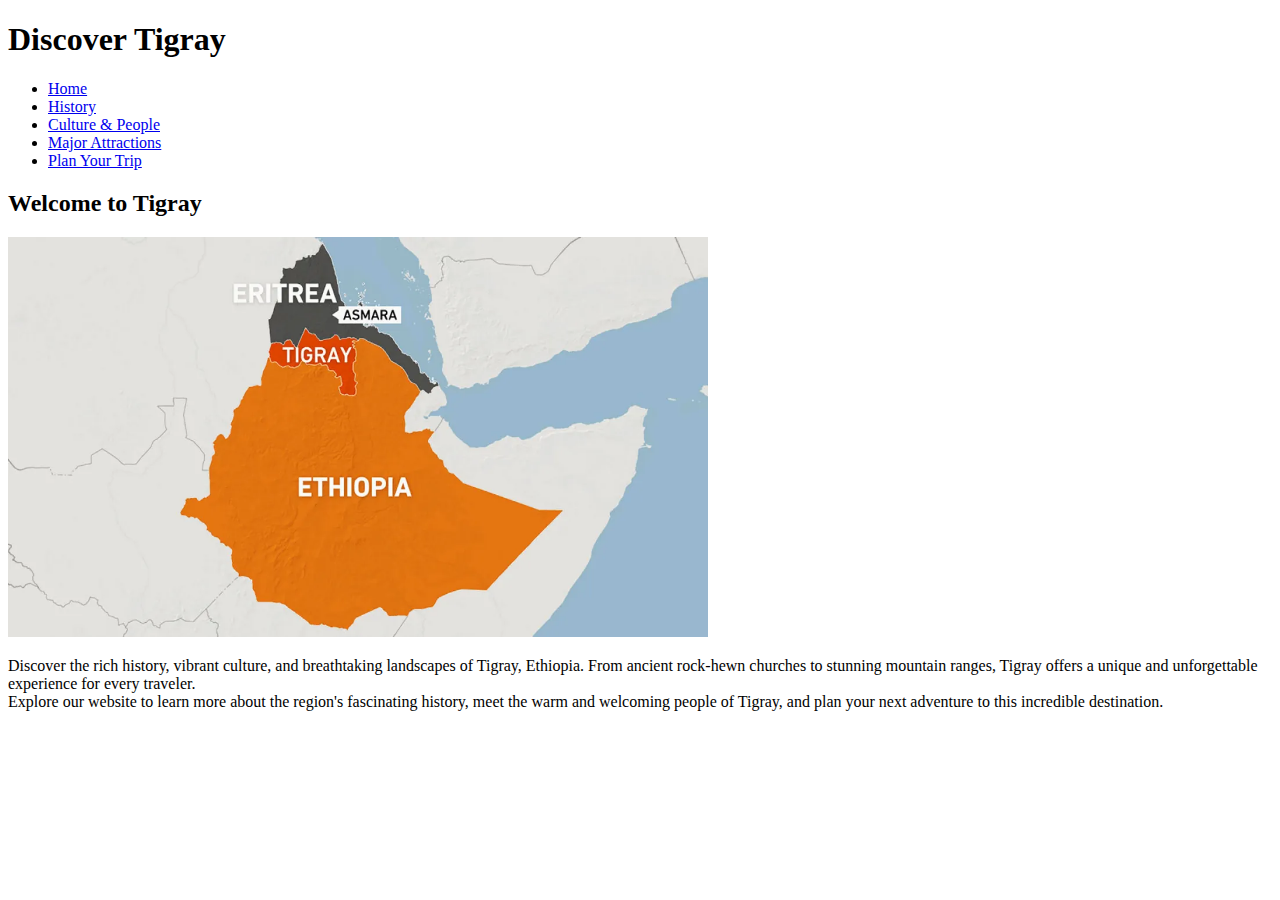
==== index.html @ f46b5eaf "Update index.html" ====
<!DOCTYPE html>
<html lang="en">
<head>
    <title>Index</title>
    <meta charset="utf-8">
    <meta name="viewport" content="width=device-width, initial-scale=1.0">
    <meta name="description" content="Discover Tigray - A website that showcases the rich history, culture, and attractions of Tigray, Ethiopia. Plan your trip to explore one of the most ancient civilizations in the world.">
    <meta name="keywords" content="Tigray, Ethiopia, History, Culture, People, Attractions, Axumite Kingdom, Travel, Discover Tigray">
    <meta name="author" content="Mahalet Zeruesenay">
</head>
<body>

<header>
	<h1>Discover Tigray</h1>
	<nav>
		<ul>
			<li><a href="index.html">Home</a></li>
        		<li><a href="History.html">History</a></li>
        		<li><a href="CultureandPeople.html">Culture &amp; People</a></li>
        		<li><a href="MajorAttractions.html">Major Attractions</a></li>
        		<li><a href="PlanYourTrip.html">Plan Your Trip</a></li>
		</ul>
	</nav>

</header>

<main>
	<h2>Welcome to Tigray</h2>
	<img src="tigrayinethiopiamap.jpg" alt="Map of Tigray" width="700" height="400">
	<p>Discover the rich history, vibrant culture, and breathtaking landscapes of Tigray, Ethiopia. 
	From ancient rock-hewn churches to stunning mountain ranges, Tigray offers a unique and unforgettable 
	experience for every traveler. <br>
	Explore our website to learn more about the region's fascinating history, meet the 
	warm and welcoming people of Tigray, and plan your next adventure to this incredible destination.
	</p>
</main>


</body>
</html>
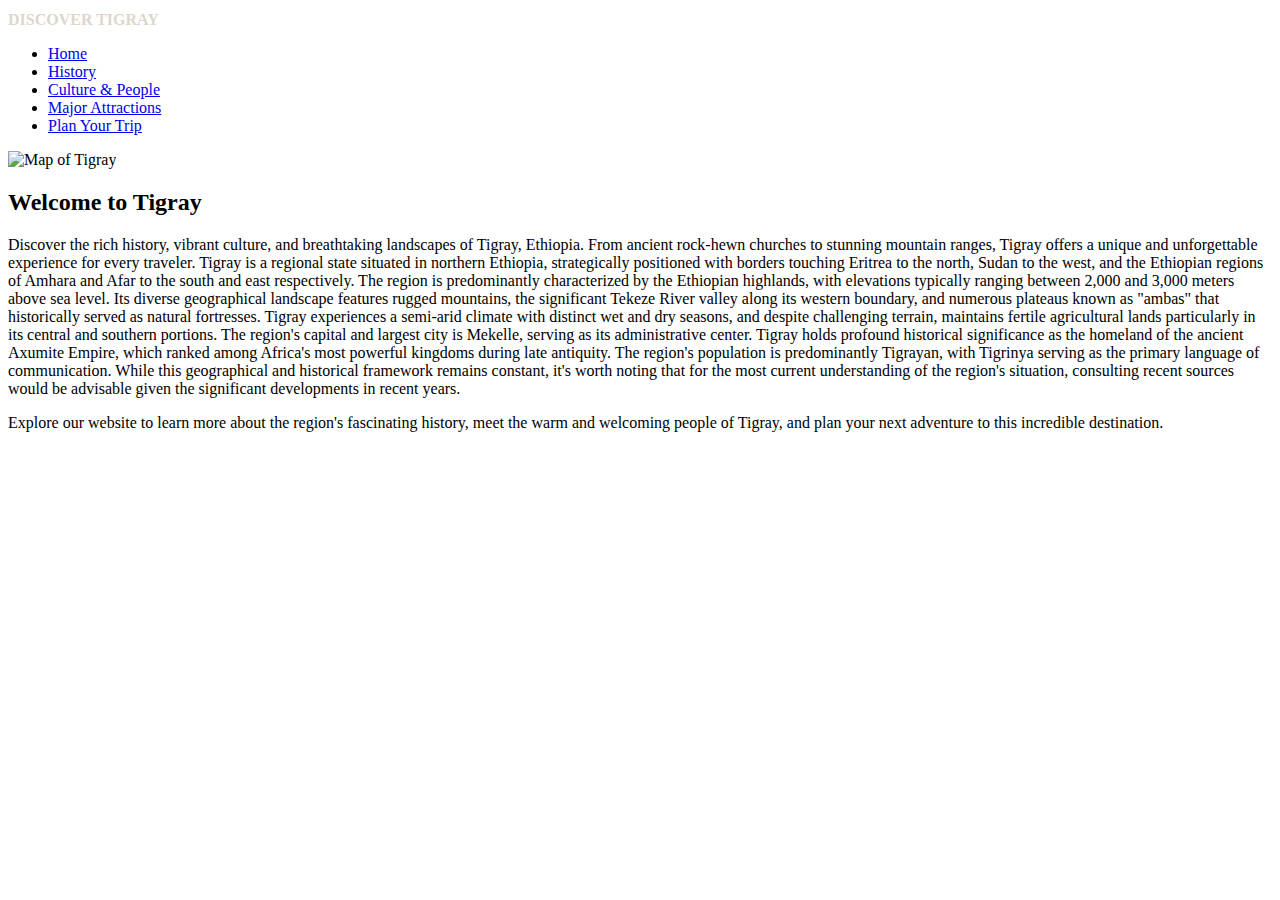
==== commit f719e140: "Update index.html" ====
--- a/index.html
+++ b/index.html
@@ -1,6 +1,16 @@
 <!DOCTYPE html>
 <html lang="en">
-<head>
+<head> 
+	<link rel="stylesheet" href="discovertigray.css">
+	<!-- Google tag (gtag.js) -->
+<script async src="https://www.googletagmanager.com/gtag/js?id=G-GGBQL44L4N"></script>
+<script>
+  window.dataLayer = window.dataLayer || [];
+  function gtag(){dataLayer.push(arguments);}
+  gtag('js', new Date());
+
+  gtag('config', 'G-GGBQL44L4N');
+</script>
     <title>Index</title>
     <meta charset="utf-8">
     <meta name="viewport" content="width=device-width, initial-scale=1.0">
@@ -14,26 +24,43 @@
 	<h1>Discover Tigray</h1>
 	<nav>
 		<ul>
-			<li><a href="index.html">Home</a></li>
+		<li><a href="index.html">Home</a></li>
         		<li><a href="History.html">History</a></li>
         		<li><a href="CultureandPeople.html">Culture &amp; People</a></li>
         		<li><a href="MajorAttractions.html">Major Attractions</a></li>
-        		<li><a href="PlanYourTrip.html">Plan Your Trip</a></li>
+        		<li><a href="PlanYourTrip.html">Plan Your Trip</a></li> 
 		</ul>
 	</nav>
 
 </header>
 
-<main>
-	<h2>Welcome to Tigray</h2>
-	<img src="tigrayinethiopiamap.jpg" alt="Map of Tigray" width="700" height="400">
-	<p>Discover the rich history, vibrant culture, and breathtaking landscapes of Tigray, Ethiopia. 
-	From ancient rock-hewn churches to stunning mountain ranges, Tigray offers a unique and unforgettable 
-	experience for every traveler. <br>
-	Explore our website to learn more about the region's fascinating history, meet the 
-	warm and welcoming people of Tigray, and plan your next adventure to this incredible destination.
-	</p>
-</main>
+<div class= "text-section">
+	<div class="content-wrapper">
+		<img class="left_images" id="tigraymap" src="pictures/tigrayinethiopiamap.jpg" alt="Map of Tigray">
+		<div id="welcome">
+		<h2 class="content-header">Welcome to Tigray</h2>
+		<p id="first">Discover the rich history, vibrant culture, and breathtaking landscapes of Tigray, Ethiopia. 
+		From ancient rock-hewn churches to stunning mountain ranges, Tigray offers a unique and unforgettable 
+		experience for every traveler. Tigray is a regional state situated in northern Ethiopia, strategically positioned 
+		with borders touching Eritrea to the north, Sudan to the west, and the Ethiopian regions of Amhara and Afar 
+		to the south and east respectively. The region is predominantly characterized by the Ethiopian highlands, with 
+		elevations typically ranging between 2,000 and 3,000 meters above sea level. Its diverse geographical landscape 
+		features rugged mountains, the significant Tekeze River valley along its western boundary, and numerous plateaus
+		known as "ambas" that historically served as natural fortresses. Tigray experiences a semi-arid climate with distinct 
+		wet and dry seasons, and despite challenging terrain, maintains fertile agricultural lands particularly in its central and 
+		southern portions. The region's capital and largest city is Mekelle, serving as its administrative center. Tigray holds 
+		profound historical significance as the homeland of the ancient Axumite Empire, which ranked among Africa's most 
+		powerful kingdoms during late antiquity. The region's population is predominantly Tigrayan, with Tigrinya serving 
+		as the primary language of communication. While this geographical and historical framework remains constant, it's 
+		worth noting that for the most current understanding of the region's situation, consulting recent sources would be 
+		advisable given the significant developments in recent years. </p>
+		
+		<p>Explore our website to learn more about the region's fascinating history, meet the 
+		warm and welcoming people of Tigray, and plan your next adventure to this incredible destination.
+		</p>
+		</div>
+	</div>
+</div>
 
 
 </body>
--- a/discovertigray.css
+++ b/discovertigray.css
@@ -0,0 +1,8 @@
+h1 {
+  font-family: 'Cinzel', serif;
+  color: #DCD7C9;
+  font-size: 16px;
+  position: relative;
+  text-transform: uppercase;
+}
+    
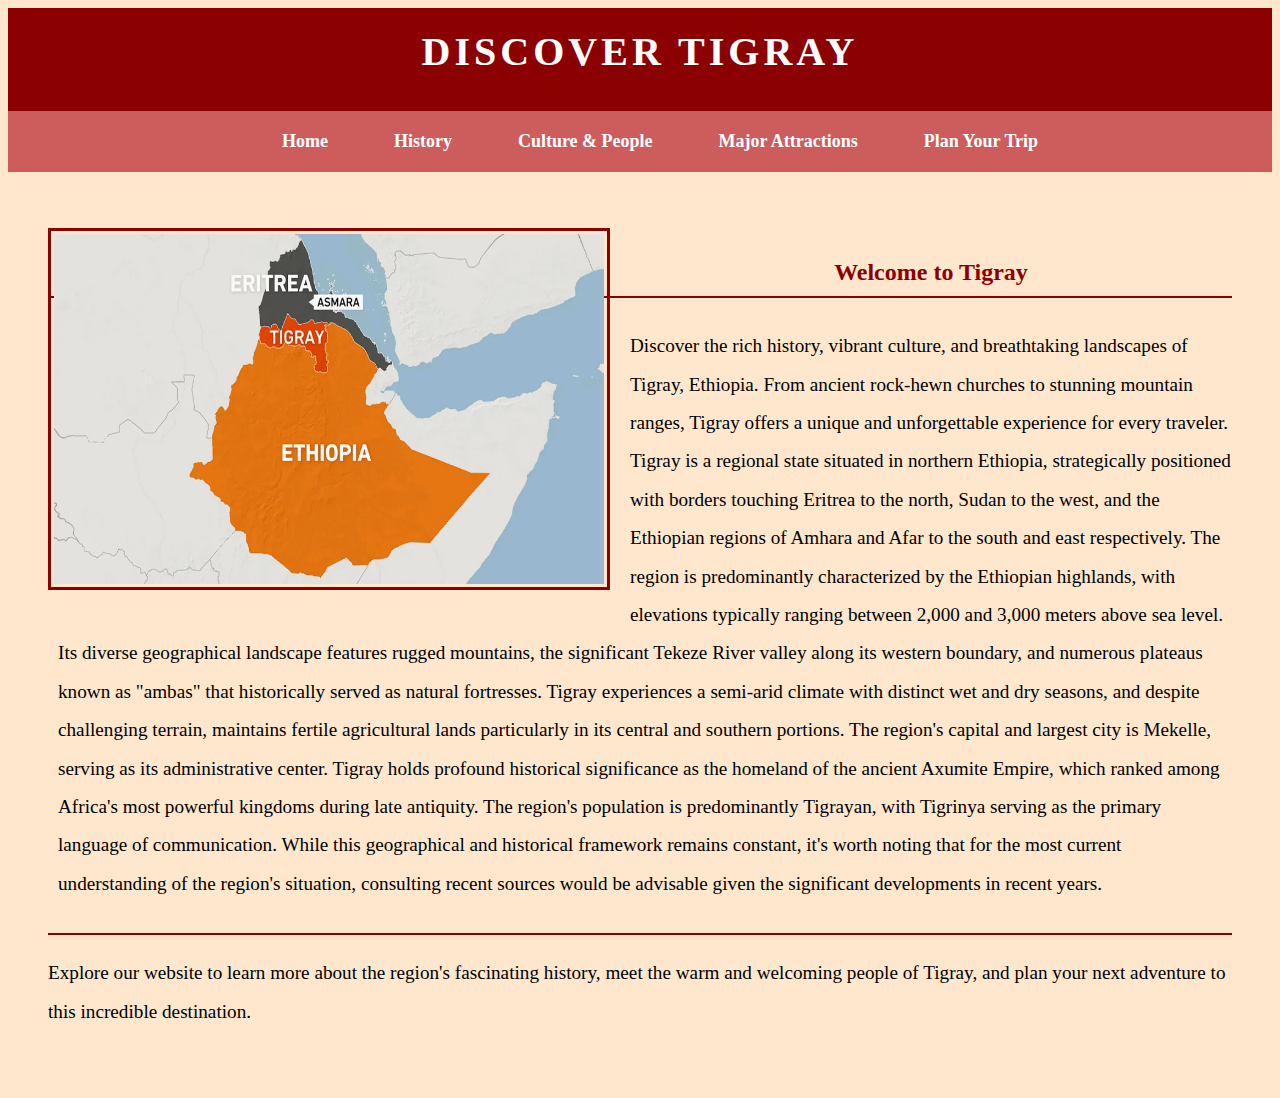
==== commit 8a72b95b: "Update index.html" ====
--- a/index.html
+++ b/index.html
@@ -36,7 +36,7 @@
 
 <div class= "text-section">
 	<div class="content-wrapper">
-		<img class="left_images" id="tigraymap" src="pictures/tigrayinethiopiamap.jpg" alt="Map of Tigray">
+		<img class="left_images" id="tigraymap" src="images/tigrayinethiopiamap.jpg" alt="Map of Tigray">
 		<div id="welcome">
 		<h2 class="content-header">Welcome to Tigray</h2>
 		<p id="first">Discover the rich history, vibrant culture, and breathtaking landscapes of Tigray, Ethiopia. 
--- a/discovertigray.css
+++ b/discovertigray.css
@@ -1,8 +1,296 @@
-h1 {
-  font-family: 'Cinzel', serif;
-  color: #DCD7C9;
-  font-size: 16px;
-  position: relative;
-  text-transform: uppercase;
-}
-    
+header {
+	background-color: #8B0000;
+	margin: 0;
+	/*Removes the default margins*/
+}
+
+header h1{
+	font-family: 'Georgia', serif;
+	font-size: 2.5em;
+	color: white;
+	text-transform: uppercase;
+	/*Makes text fully uppercase*/
+	letter-spacing: 4px;
+	/*Spaces the letters out (W3schools)*/
+	text-align: center;
+	/*This centers the h1 text*/
+	padding: 20px;
+	/*Adds padding around the h1 text*/
+	margin: 0;
+	/*Removes the default margin*/
+}
+
+nav {
+    background-color: #CD5C5C;
+}
+
+nav ul {
+	text-align: center;
+}
+
+nav ul li {
+	font-size: 18px;
+	display: inline-block;
+	/*Displays list items horizontally instead of vertically*/
+	padding: 20px 15px;
+	/*Adds padding around the list items*/
+}
+
+nav ul li a {
+	text-decoration: none;
+	/*Takes away the default underline on links*/
+	color: white;
+	font-weight: bold;
+	padding: 1rem;
+	/*Adds padding around the list items*/
+}
+
+nav ul li a:hover {
+	color: #FFE4E1;
+	background-color: #8B0000;
+}
+
+.text-section {
+	line-height: 2;
+	/*Adds spacing in between lines of text*/
+	padding: 20px;
+	/*Adds padding around text section*/
+}
+	
+	
+.content-wrapper {
+	overflow: hidden;
+	/*Hides the content if content overflows past element size*/
+	margin: 20px;
+	/*Adds space around the whole section*/
+}
+
+.left_images {
+	float: left;
+	/*Floats image to the left of the page*/
+	margin-right: 20px;
+	/*Adds space between the image and the text*/
+	margin-bottom: 10px;
+	/*Adds space below the image*/
+	padding: 3px;
+	/*Adds padding around the image*/
+	border: 3px solid #8B0000;
+}
+
+
+#first {
+	border-bottom: 2px solid #8B0000;
+	/*Adds a line under the paragraph that is 2px and dark red*/
+	padding: 10px 0px 30px 10px;
+	/*Adds space around the text paragraph*/
+}
+	
+.content-header {
+	color: #8B0000;
+	font-family: 'Georgia', serif;
+	margin-bottom: 15px;
+	/*Gives space between the title of the section and the text*/
+	border-bottom: 2px solid #8B0000;
+	/*Adds a line under that is 2px and dark red*/
+	text-align: center;
+}
+
+body {
+	background-color: #FEE7CD;
+}
+
+p {
+	font-size: 1.2em;
+}
+
+#tigraymap {
+	width: 550px;
+	height: 350px;
+}
+
+#axumitemap {
+	width: 400px;
+	height: 350px;
+}	
+
+.attractions-container {
+    max-width: 1200px;
+	/* Sets maximum width of the container */
+    margin: 0 auto;
+	/* Centers the container horizontally */
+    padding: 20px;
+	/* Adds space around the content */
+    display: grid;
+	/* Enables CSS Grid layout */
+    grid-template-columns: repeat(2, 1fr); 
+	/* Creates 2 equal columns */
+    gap: 30px; 
+	/* Adds space between grid items */
+}
+
+.attraction {
+    margin-bottom: 0; 
+	/* Removes bottom margin since grid gap is already being used */
+    padding: 20px;
+	/* Adds space inside each box */
+    border: 1px solid #DDD;
+	/* Adds a light gray border */
+    border-radius: 8px;
+	/* Rounds the corners of the boxes */
+    background-color: #FFF;
+	/* Sets white background */
+}
+
+.image-container {
+    text-align: center;
+	/* Centers the image horizontally */
+    margin-bottom: 20px;
+	/* Adds space between image and text */
+}
+
+.image-container img {
+    max-width: 100%;
+	/* Makes image full width of container */
+    height: auto;
+	/* Maintains image ratio */
+    border-radius: 4px;
+	/* Slightly rounds image corners */
+}
+
+.text-container {
+    text-align: left;
+	/* Aligns text to the left */
+    padding: 0 15px;
+	/* Adds horizontal padding to text */
+}
+
+.text-container h2 {
+    color: #333;
+    margin-bottom: 15px;
+	/* Space between heading and paragraph */
+    font-size: 1.5em;
+	/* Makes heading larger than normal text */
+}
+
+.text-container p {
+    line-height: 1.6;
+	/* Increases line spacing */
+    color: #444;
+}
+.trip-container {
+    max-width: 800px;         
+	/* Limits width to 800px */
+    margin: 0 auto;            
+	/* Centers the container horizontally */
+    padding: 20px;             
+	/* Adds space around all sides of container */
+}
+
+.intro-section {
+    text-align: center;        
+	/* Centers all text content */
+    margin-bottom: 40px;       
+	/* Adds space below this section */
+    padding: 20px;            
+	/* Adds internal spacing */
+}
+
+.intro-text {
+    font-size: 1.1em;        
+    line-height: 1.6;         
+	/* Adds spacing between lines */
+}
+
+.form {
+    background-color: #FFF;    
+	/* White background for the form */
+    padding: 30px;             
+	/* Adds internal spacing */
+    border-radius: 8px;        
+	/* Rounds the corners of the form */
+}
+
+.form-section {
+    margin-bottom: 30px;       
+	/* Adds space between form sections */
+    padding-bottom: 20px;      
+	/* Adds padding at bottom of sections */
+}
+
+.form-group {
+    margin-bottom: 20px;       
+	/* Adds space between form groups */
+}
+
+label {
+    display: block;            
+	/* Makes labels appear on their own line */
+    margin-bottom: 8px;        
+	/* Adds space below labels */
+}
+
+.group-label {
+    margin-bottom: 15px;       
+	/* Adds space below group headers */
+}
+
+input[type="text"],
+input[type="email"],
+input[type="date"],
+input[type="number"],
+textarea {
+    width: 100%;              
+	/* Makes inputs full width of container */
+    padding: 10px;            
+	/* Adds internal spacing in inputs */
+    border: 1px solid #DDD;   
+	/* Light gray border */
+    border-radius: 4px;       
+	/* Slightly rounds corners */
+    font-size: 16px;         
+}
+
+.checkbox-group, .radio-group {
+    margin-bottom: 25px;      
+	/* Adds space below checkbox/radio groups */
+}
+
+.checkbox-options, .radio-options {
+    display: flex;            
+	/* Uses flexbox for layout */
+    flex-direction: column;   
+	/* Stacks options vertically */
+    gap: 10px;               
+	/* Adds consistent spacing between options */
+}
+
+.checkbox-item,
+.radio-item {
+    display: flex;           
+	/* Uses flexbox for layout */
+    align-items: center;     
+	/* Vertically centers checkbox/label */
+    gap: 10px;              
+	/* Space between checkbox and label */
+}
+
+.checkbox-item label, .radio-item label {
+    margin-bottom: 0;        
+	/* Removes default margin */
+}
+
+.consent-group {
+    display: flex;           
+	/* Uses flexbox for layout */
+    align-items: center;     
+	/* Vertically centers items */
+    gap: 10px;              
+	/* Space between checkbox and text */
+    margin-bottom: 20px;     
+	/* Space below consent group */
+}
+
+.consent-group label {
+    margin-bottom: 0;        
+	/* Removes default margin */
+}
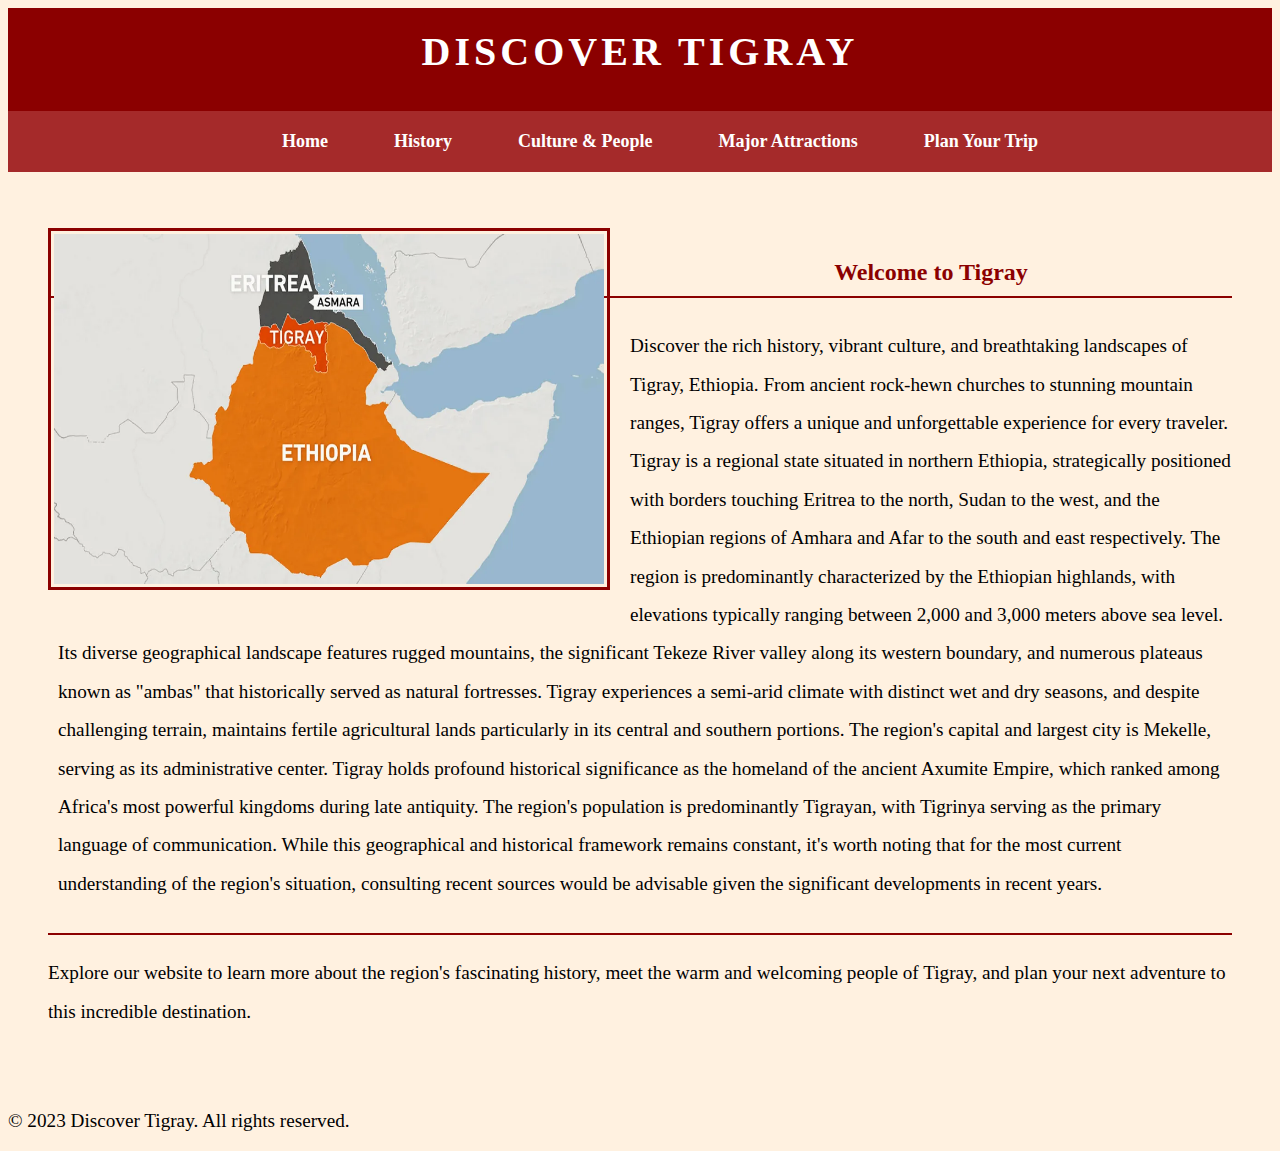
==== commit 520954da: "Update index.html" ====
--- a/index.html
+++ b/index.html
@@ -62,6 +62,11 @@
 	</div>
 </div>
 
+</body>
 
-</body>
+	
+<footer>
+  <p>&copy; 2023 Discover Tigray. All rights reserved.</p>
+</footer>
+	
 </html>
--- a/discovertigray.css
+++ b/discovertigray.css
@@ -21,7 +21,7 @@
 }
 
 nav {
-    background-color: #CD5C5C;
+    background-color: #A52A2A;
 }
 
 nav ul {
@@ -96,7 +96,7 @@
 }
 
 body {
-	background-color: #FEE7CD;
+	background-color: #FFF1E0;
 }
 
 p {
@@ -294,3 +294,25 @@
     margin-bottom: 0;        
 	/* Removes default margin */
 }
+
+.error-messages {
+    color: #d32f2f;
+    margin-bottom: 20px;
+    padding: 10px;
+    background-color: #fff3f3;
+    border: 1px solid #ffcdd2;
+    border-radius: 4px;
+}
+
+.error-messages ul {
+    margin: 0;
+    padding-left: 20px;
+}
+
+input:invalid {
+    border-color: #d32f2f;
+}
+
+input:valid {
+    border-color: #4caf50;
+}
